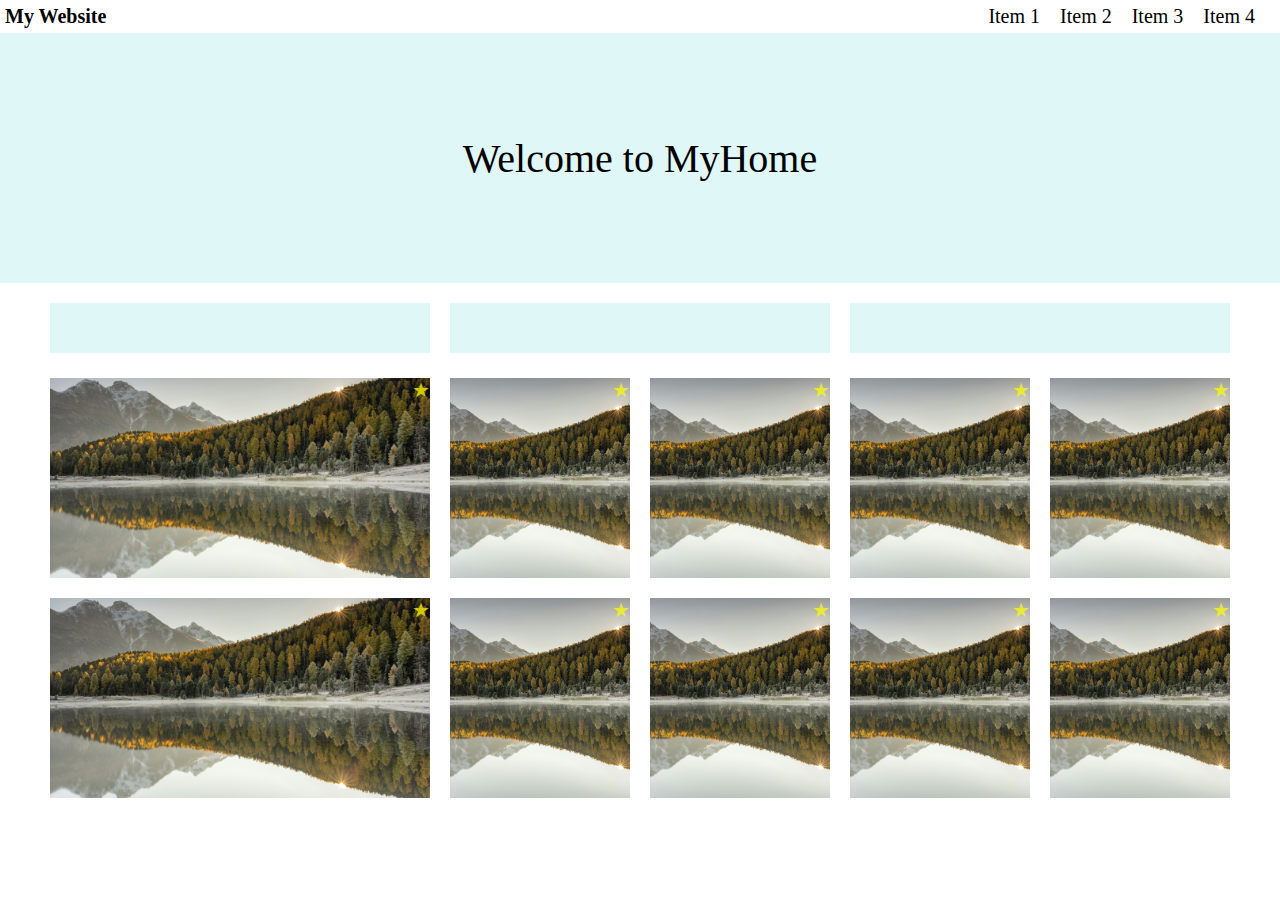
==== week3/index.html @ d35533aa "Task 3" ====
<!DOCTYPE html>
<html lang="en">

<head>
    <meta charset="UTF-8">
    <meta name="viewport" content="width=device-width, initial-scale=1.0">
    <title>WeHelp Week1</title>
    <link rel="stylesheet" href="style.css">
</head>

<body>
    <div class="navbar">
        <div class="left">My Website</div>
        <div class="right">
            <div class="item">Item 1</div>
            <div class="item">Item 2</div>
            <div class="item">Item 3</div>
            <div class="item">Item 4</div>
        </div>
    </div>
    <nav class="burgermenu">
        <div class="left">My Website</div>
        <img src="burger-menu-icon.png" alt="Menu" class="burger" id="burger">
    </nav>
    <div class="popup-menu" id="popupMenu">
        <span class="close" id="closeMenu">&times;</span>
        <ul>
            <li>Item 1</li>
            <li>Item 2</li>
            <li>Item 3</li>
            <li>Item 4</li>
        </ul>
    </div>
    <div class="welcome">
        <div class="text">Welcome to MyHome</div>
    </div>
    <div class="main">
        <div class="top">
            <div class="small first">
                <!-- <img src="philipp-dusel-vNVwg35VZrg-unsplash.jpg" alt="Promotion 1"> -->
                <!-- <div class="promo" id="target">Promotion 1</div> -->
            </div>
            <div class="small first">
                <!-- <img src="philipp-dusel-vNVwg35VZrg-unsplash.jpg" alt="Promotion 2"> -->
                <!-- <div class="promo" id="target">Promotion 2</div> -->
            </div>
            <div class="small first">
                <!-- <img src="philipp-dusel-vNVwg35VZrg-unsplash.jpg" alt="Promotion 3"> -->
                <!-- <div class="promo" id="target">Promotion 3</div> -->
            </div>
        </div>
        <div class="middle">
            <div class="one">
                <div class="title">
                    <div class="star">★</div>
                    <!-- <div class="text-box" id="target">Title 1</div> -->
                </div>
            </div>
            <div class="two">
                <div class="title">
                    <div class="star">★</div>
                    <!-- <div class="text-box" id="target">Title 2</div> -->
                </div>
                <div class="title">
                    <div class="star">★</div>
                    <!-- <div class="text-box" id="target">Title 3</div> -->
                </div>
            </div>
            <div class="three">
                <div class="title">
                    <div class="star">★</div>
                    <!-- <div class="text-box" id="target">Title 4</div> -->
                </div>
                <div class="title">
                    <div class="star">★</div>
                    <!-- <div class="text-box" id="target">Title 5</div> -->
                </div>
            </div>
        </div>
        <div class="bottom">
            <div class="one">
                <div class="title">
                    <div class="star">★</div>
                    <!-- <div class="text-box" id="target">Title 6</div> -->
                </div>
            </div>
            <div class="two">
                <div class="title">
                    <div class="star">★</div>
                    <!-- <div class="text-box" id="target">Title 7</div> -->
                </div>
                <div class="title">
                    <div class="star">★</div>
                    <!-- <div class="text-box" id="target">Title 8</div> -->
                </div>
            </div>
            <div class="three">
                <div class="title">
                    <div class="star">★</div>
                    <!-- <div class="text-box" id="target">Title 9</div> -->
                </div>
                <div class="title">
                    <div class="star">★</div>
                    <!-- <div class="text-box" id="target">Title 10</div> -->
                </div>
            </div>
        </div>
        <div class="tablet">
            <div class="table1">
                <div class="table-title">
                    <div class="star">★</div>
                    <div class="text-box">Title 1</div>
                </div>
                <div class="table-title">
                    <div class="star">★</div>
                    <div class="text-box">Title 2</div>
                </div>
                <div class="table-title">
                    <div class="star">★</div>
                    <div class="text-box">Title 3</div>
                </div>
                <div class="table-title">
                    <div class="star">★</div>
                    <div class="text-box">Title 4</div>
                </div>
            </div>
            <div class="table1">
                <div class="table-title">
                    <div class="star">★</div>
                    <div class="text-box">Title 5</div>
                </div>
                <div class="table-title">
                    <div class="star">★</div>
                    <div class="text-box">Title 6</div>
                </div>
                <div class="table-title">
                    <div class="star">★</div>
                    <div class="text-box">Title 7</div>
                </div>
                <div class="table-title">
                    <div class="star">★</div>
                    <div class="text-box">Title 8</div>
                </div>
            </div>
            <div class="table1">
                <div class="table-title">
                    <div class="star">★</div>
                    <div class="text-box">Title 9</div>
                </div>
                <div class="table-title">
                    <div class="star">★</div>
                    <div class="text-box">Title 10</div>
                </div>
            </div>
        </div>
        <div class="mobile">
            <div class="section1">
                <div class="pro">
                    <img src="philipp-dusel-vNVwg35VZrg-unsplash.jpg" alt="Promotion 1">
                    <div class="promo">Promotion 1</div>
                </div>
                <div class="pro">
                    <img src="philipp-dusel-vNVwg35VZrg-unsplash.jpg" alt="Promotion 2">
                    <div class="promo">Promotion 2</div>
                </div>
                <div class="pro">
                    <img src="philipp-dusel-vNVwg35VZrg-unsplash.jpg" alt="Promotion 3">
                    <div class="promo">Promotion 3</div>
                </div>
            </div>
            <div class="big-boxes">
                <div class="title">
                    <div class="star">★</div>
                    <div class="text-box">Title 1</div>
                </div>
                <div class="title">
                    <div class="star">★</div>
                    <div class="text-box">Title 2</div>
                </div>
                <div class="title">
                    <div class="star">★</div>
                    <div class="text-box">Title 3</div>
                </div>
                <div class="title">
                    <div class="star">★</div>
                    <div class="text-box">Title 4</div>
                </div>
                <div class="title">
                    <div class="star">★</div>
                    <div class="text-box">Title 5</div>
                </div>
                <div class="title">
                    <div class="star">★</div>
                    <div class="text-box">Title 6</div>
                </div>
                <div class="title">
                    <div class="star">★</div>
                    <div class="text-box">Title 7</div>
                </div>
                <div class="title">
                    <div class="star">★</div>
                    <div class="text-box">Title 8</div>
                </div>
                <div class="title">
                    <div class="star">★</div>
                    <div class="text-box">Title 9</div>
                </div>
                <div class="title">
                    <div class="star">★</div>
                    <div class="text-box">Title 10</div>
                </div>

            </div>
        </div>
    </div>
    <script src="./script.js"></script>
</body>

</html>
---- week3/style.css ----
@media (min-width: 1201px) and (max-width: 1920px) {

    html,
    body {
        margin: 0;
    }

    body {
        font-size: 20px;
    }

    .navbar {
        display: flex;
        align-items: center;
        padding: 5px;
    }

    .burgermenu,
    .popup-menu {
        display: none;
    }

    .left {
        display: flex;
        justify-self: flex-start;
        flex: none;
        font-weight: bold;
    }

    .right {
        display: flex;
        justify-content: flex-end;
        flex: auto;
    }

    .item {
        margin-right: 20px
    }

    .welcome {
        background-color: rgb(224, 247, 247);
        height: 250px;
        width: 100%;
        display: flex;
        justify-content: center;
        align-items: center;
        margin-bottom: 10px;
    }

    .text {
        font-size: 2em;
        text-align: center;
    }

    .main {
        width: 1200px;
        margin: 20px auto;
    }

    .top {
        display: flex;
        height: 50px;
        width: 100%;
    }

    .small {
        display: flex;
        margin-left: 10px;
        margin-right: 10px;
        height: 50px;
        width: 33.33%;
        background-color: rgb(224, 247, 247);
        align-items: center;
        justify-content: flex-start;
    }

    .small img {
        width: 80px;
        height: 100%;
        object-fit: cover;

    }

    .promo {
        flex: 1;
        display: flex;
        align-items: center;
      
    }

    .middle {
        display: flex;
        height: 200px;
        width: 100%;
        margin-top: 20px;
        margin-bottom: 20px;
    }

    .bottom {
        display: flex;
        height: 200px;
        width: 100%;

    }

    .middle .one {
        display: flex;
        width: 33.33%;
        margin: 5px 10px;
        height: 200px;
    }

    .middle .two {
        display: flex;
        width: 33.33%;
        margin: 5px 10px;
        height: 200px;
    }

    .middle .three {
        display: flex;
        width: 33.33%;
        margin: 5px 10px;
        height: 200px;
    }

    .bottom .one {
        display: flex;
        width: 33.33%;
        margin: 5px 10px;
        height: 200px;
    }

    .bottom .two {
        display: flex;
        width: 33.33%;
        margin: 5px 10px;
        height: 200px;
    }

    .bottom .three {
        display: flex;
        width: 33.33%;
        margin: 5px 10px;
        height: 200px;
    }

    .middle .two,
    .middle .three,
    .bottom .two,
    .bottom .three {
        display: flex;
        flex-direction: row;
        gap: 20px;
        min-width: 0;
    }

    .title {
        background-image: url('philipp-dusel-vNVwg35VZrg-unsplash.jpg');
        background-size: cover;
        background-position: center;
        width: 100%;
        min-width: 0;

    }

    .star {
        display: flex;
        height: 80%;
        top: 10px;
        right: 10px;
        color: yellow;
        opacity: 0.7;
        justify-content: right;
        z-index: 1;
    }

    .text-box {
        display: inline-block;
        background-color: rgba(0, 234, 255, 0.66);
        height: 20%;
        text-align: center;
        opacity: 0.7;
        overflow: hidden;
        white-space: nowrap;
        text-overflow: ellipsis;
        width: 100%;
    
   
    }

    .tablet,
    .mobile {
        display: none;
    }
 

}

@media (min-width: 601px) and (max-width: 1200px) {

    html,
    body {
        margin: 0;
    }

    body {
        font-size: 20px;
    }

    .navbar {
        display: flex;
        align-items: center;
        padding: 5px;
    }

    .burgermenu,
    .popup-menu {
        display: none;
    }

    .left {
        display: flex;
        justify-self: flex-start;
        flex: none;
        font-weight: bold;
    }

    .right {
        display: flex;
        justify-content: flex-end;
        flex: auto;
    }

    .item {
        margin-right: 20px
    }

    .welcome {
        background-color: rgb(224, 247, 247);
        height: 250px;
        width: 100%;
        display: flex;
        justify-content: center;
        align-items: center;
        margin-bottom: 10px;
    }

    .text {
        font-size: 2em;
        text-align: center;
    }

    .main {
        width: 90%;
        margin: 0 auto;
    }

    .top {
        display: flex;
        flex-wrap: wrap;
        gap: 20px;
    }

    .small {
        display: flex;
        height: 50px;
        background-color: rgb(224, 247, 247);
        align-items: center;
        justify-content: start;
    }

    .first {
        width: calc(50% - 10px);
    }

    .second {
        width: 100%;
    }

    .small img {
        width: 80px;
        height: 50px;
        object-fit: cover;
        margin-right: 10px;
    }

    .promo {
        flex: 1;
        display: flex;
        align-items: center;
    }

    .middle,
    .bottom {
        display: none;
    }

    .tablet {
        width: 100%;
        margin-top: 20px;
        margin-bottom: 20px;
    }

    .table1 {
        display: flex;
        gap: 20px;
        margin-top: 20px;
        margin-bottom: 20px;
    }

    .table-title {
        background-image: url('philipp-dusel-vNVwg35VZrg-unsplash.jpg');
        background-size: cover;
        background-position: center;
        height: 400px;
        width: 100%;
    }

    .star {
        display: flex;
        height: 80%;
        color: yellow;
        opacity: 0.7;
        justify-content: right;
        z-index: 1;
    }

    .text-box {
        display: flex;
        background-color: rgba(0, 234, 255, 0.66);
        height: 20%;
        text-align: center;
        justify-content: center;
        align-items: center;
        opacity: 0.7;
    }

    .mobile {
        display: none;
    }

}

@media (min-width: 361px) and (max-width: 600px) {

    html,
    body {
        margin: 0;
        padding: 0;
    }

    body {
        font-size: 20px;
    }

    .navbar {
        display: none;
    }

    .burgermenu {
        display: flex;
        justify-content: space-between;
        align-items: center;
        padding: 10px 20px;
    }

    .left {
        display: flex;
        justify-self: flex-start;
        flex: none;
        font-weight: bold;
    }

    .right {
        display: none;
    }


    .burger {
        width: 30px;
        height: auto;
        cursor: pointer;
    }

    .popup-menu {
        position: fixed;
        top: 0;
        right: -100%;
        width: 50%;
        height: 100vh;
        background-color: white;
        box-shadow: -2px 0 5px rgba(0, 0, 0, 0.2);
        transition: right 0.3s ease;
        display: flex;
        flex-direction: column;
        align-items: center;
        justify-content: flex-start;
        z-index: 1000;
    }

    .close {
        position: absolute;
        top: 10px;
        right: 10px;
        font-size: 1.5em;
        color: black;
        cursor: pointer;
    }


    .popup-menu ul {
        list-style: none;
        text-align: center;
    }

    .popup-menu li {
        margin: 20px 0;
    }

    .welcome {
        background-color: rgb(224, 247, 247);
        height: 250px;
        width: 100%;
        display: flex;
        justify-content: center;
        align-items: center;
        margin-bottom: 10px;
    }

    .text {
        font-size: 2em;
        text-align: center;
    }

    .top,
    .middle,
    .bottom,
    .tablet {
        display: none;
    }


    .mobile {
        display: flex;
        flex-direction: column;
        align-items: center;
        gap: 20px;
        width: 90%;
        margin: 0 auto;
        margin-top: 20px;
        margin-bottom: 20px;
    }

    .section1 {
        display: flex;
        flex-direction: column;
        gap: 20px;
        width: 100%;
    }

    .pro {
        display: flex;
        align-items: center;
        justify-content: flex-start;
        background-color: rgb(224, 247, 247);
        height: 50px;
        width: 100%;
        gap: 10px;
    }

    .pro img {
        width: 80px;
        height: 100%;
        object-fit: cover;
        margin-right: 10px;
    }

    .big-boxes {
        display: flex;
        flex-direction: column;
        gap: 20px;
        width: 100%;
    }

    .title {
        background-image: url('philipp-dusel-vNVwg35VZrg-unsplash.jpg');
        background-size: cover;
        background-position: center;
        width: 100%;
        height: 180px;
    }


    .star {
        display: flex;
        justify-content: flex-end;
        right: 10px;
        color: yellow;
        font-size: 1.5em;
        opacity: 0.7;
        height: 80%;
        z-index: 1;
    }



    .text-box {
        display: flex;
        background-color: rgba(0, 234, 255, 0.66);
        height: 20%;
        text-align: center;
        justify-content: center;
        align-items: center;
        opacity: 0.7;
    }


}
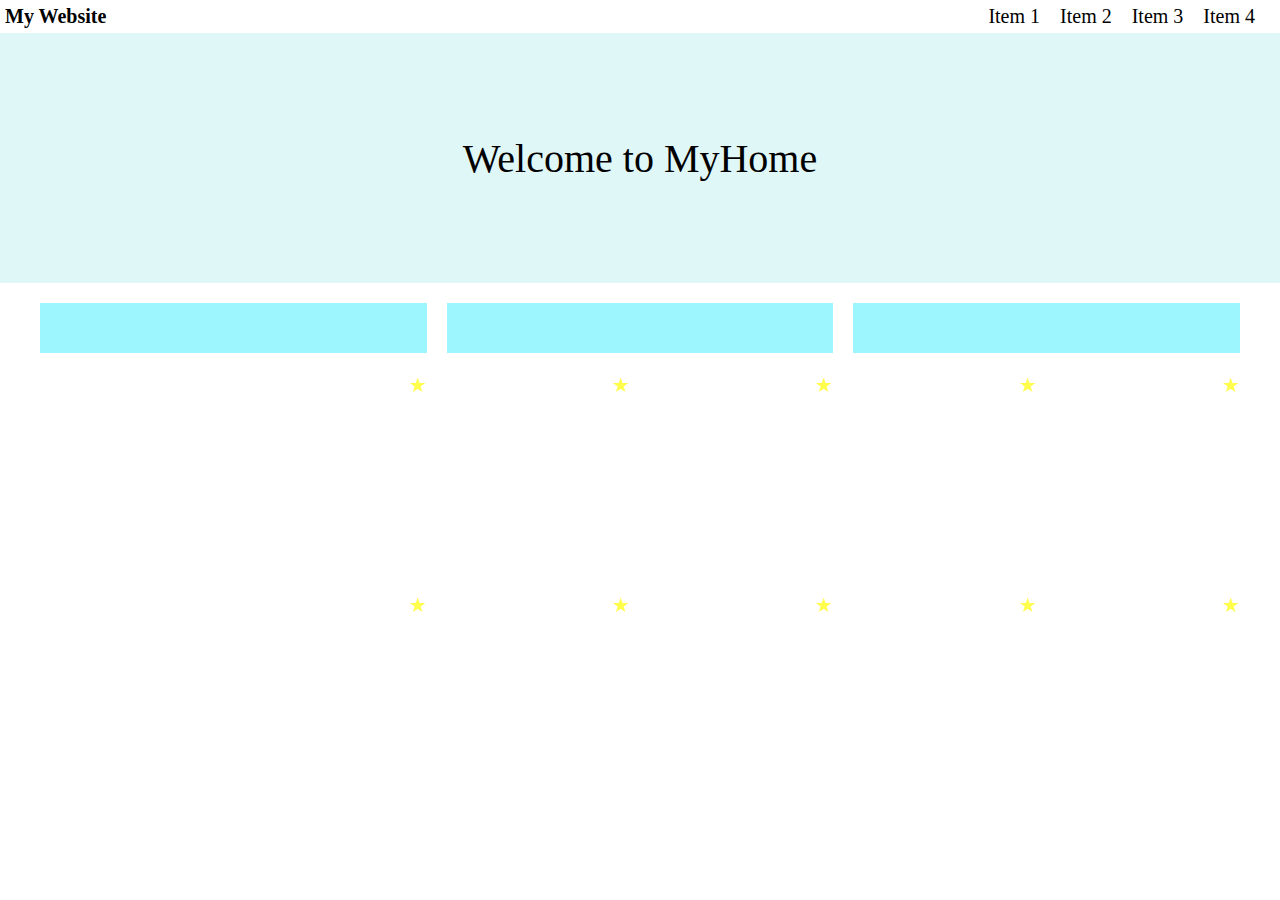
==== commit bc8c3705: "Task 3 Revision and Submittion" ====
--- a/week3/index.html
+++ b/week3/index.html
@@ -1,13 +1,11 @@
 <!DOCTYPE html>
 <html lang="en">
-
 <head>
     <meta charset="UTF-8">
     <meta name="viewport" content="width=device-width, initial-scale=1.0">
-    <title>WeHelp Week1</title>
-    <link rel="stylesheet" href="style.css">
+    <title>WeWork Week3</title>
+    <link rel="stylesheet" href="week3.css">
 </head>
-
 <body>
     <div class="navbar">
         <div class="left">My Website</div>
@@ -32,188 +30,62 @@
         </ul>
     </div>
     <div class="welcome">
-        <div class="text">Welcome to MyHome</div>
+        <div class="big">Welcome to MyHome</div>
     </div>
     <div class="main">
-        <div class="top">
-            <div class="small first">
-                <!-- <img src="philipp-dusel-vNVwg35VZrg-unsplash.jpg" alt="Promotion 1"> -->
-                <!-- <div class="promo" id="target">Promotion 1</div> -->
-            </div>
-            <div class="small first">
-                <!-- <img src="philipp-dusel-vNVwg35VZrg-unsplash.jpg" alt="Promotion 2"> -->
-                <!-- <div class="promo" id="target">Promotion 2</div> -->
-            </div>
-            <div class="small first">
-                <!-- <img src="philipp-dusel-vNVwg35VZrg-unsplash.jpg" alt="Promotion 3"> -->
-                <!-- <div class="promo" id="target">Promotion 3</div> -->
-            </div>
+        <div class="top" id="promo1">
+            <!-- <img src="philipp-dusel-vNVwg35VZrg-unsplash.jpg" alt="Promotion 1"> -->
+            <!-- <div class="promo">Promotion 1</div> -->
         </div>
-        <div class="middle">
-            <div class="one">
-                <div class="title">
-                    <div class="star">★</div>
-                    <!-- <div class="text-box" id="target">Title 1</div> -->
-                </div>
-            </div>
-            <div class="two">
-                <div class="title">
-                    <div class="star">★</div>
-                    <!-- <div class="text-box" id="target">Title 2</div> -->
-                </div>
-                <div class="title">
-                    <div class="star">★</div>
-                    <!-- <div class="text-box" id="target">Title 3</div> -->
-                </div>
-            </div>
-            <div class="three">
-                <div class="title">
-                    <div class="star">★</div>
-                    <!-- <div class="text-box" id="target">Title 4</div> -->
-                </div>
-                <div class="title">
-                    <div class="star">★</div>
-                    <!-- <div class="text-box" id="target">Title 5</div> -->
-                </div>
-            </div>
+        <div class="top" id="promo2">
+            <!-- <img src="philipp-dusel-vNVwg35VZrg-unsplash.jpg" alt="Promotion 1"> -->
+            <!-- <div class="promo">Promotion 2</div> -->
         </div>
-        <div class="bottom">
-            <div class="one">
-                <div class="title">
-                    <div class="star">★</div>
-                    <!-- <div class="text-box" id="target">Title 6</div> -->
-                </div>
-            </div>
-            <div class="two">
-                <div class="title">
-                    <div class="star">★</div>
-                    <!-- <div class="text-box" id="target">Title 7</div> -->
-                </div>
-                <div class="title">
-                    <div class="star">★</div>
-                    <!-- <div class="text-box" id="target">Title 8</div> -->
-                </div>
-            </div>
-            <div class="three">
-                <div class="title">
-                    <div class="star">★</div>
-                    <!-- <div class="text-box" id="target">Title 9</div> -->
-                </div>
-                <div class="title">
-                    <div class="star">★</div>
-                    <!-- <div class="text-box" id="target">Title 10</div> -->
-                </div>
-            </div>
+        <div class="top" id="promo3">
+            <!-- <img src="philipp-dusel-vNVwg35VZrg-unsplash.jpg" alt="Promotion 1"> -->
+            <!-- <div class="promo">Promotion 3</div> -->
         </div>
-        <div class="tablet">
-            <div class="table1">
-                <div class="table-title">
-                    <div class="star">★</div>
-                    <div class="text-box">Title 1</div>
-                </div>
-                <div class="table-title">
-                    <div class="star">★</div>
-                    <div class="text-box">Title 2</div>
-                </div>
-                <div class="table-title">
-                    <div class="star">★</div>
-                    <div class="text-box">Title 3</div>
-                </div>
-                <div class="table-title">
-                    <div class="star">★</div>
-                    <div class="text-box">Title 4</div>
-                </div>
-            </div>
-            <div class="table1">
-                <div class="table-title">
-                    <div class="star">★</div>
-                    <div class="text-box">Title 5</div>
-                </div>
-                <div class="table-title">
-                    <div class="star">★</div>
-                    <div class="text-box">Title 6</div>
-                </div>
-                <div class="table-title">
-                    <div class="star">★</div>
-                    <div class="text-box">Title 7</div>
-                </div>
-                <div class="table-title">
-                    <div class="star">★</div>
-                    <div class="text-box">Title 8</div>
-                </div>
-            </div>
-            <div class="table1">
-                <div class="table-title">
-                    <div class="star">★</div>
-                    <div class="text-box">Title 9</div>
-                </div>
-                <div class="table-title">
-                    <div class="star">★</div>
-                    <div class="text-box">Title 10</div>
-                </div>
-            </div>
+        <div class="middle title" id="title-1">
+            <div class="star">★</div>
+            <!-- <div class="text-box">Title 1</div> -->
         </div>
-        <div class="mobile">
-            <div class="section1">
-                <div class="pro">
-                    <img src="philipp-dusel-vNVwg35VZrg-unsplash.jpg" alt="Promotion 1">
-                    <div class="promo">Promotion 1</div>
-                </div>
-                <div class="pro">
-                    <img src="philipp-dusel-vNVwg35VZrg-unsplash.jpg" alt="Promotion 2">
-                    <div class="promo">Promotion 2</div>
-                </div>
-                <div class="pro">
-                    <img src="philipp-dusel-vNVwg35VZrg-unsplash.jpg" alt="Promotion 3">
-                    <div class="promo">Promotion 3</div>
-                </div>
-            </div>
-            <div class="big-boxes">
-                <div class="title">
-                    <div class="star">★</div>
-                    <div class="text-box">Title 1</div>
-                </div>
-                <div class="title">
-                    <div class="star">★</div>
-                    <div class="text-box">Title 2</div>
-                </div>
-                <div class="title">
-                    <div class="star">★</div>
-                    <div class="text-box">Title 3</div>
-                </div>
-                <div class="title">
-                    <div class="star">★</div>
-                    <div class="text-box">Title 4</div>
-                </div>
-                <div class="title">
-                    <div class="star">★</div>
-                    <div class="text-box">Title 5</div>
-                </div>
-                <div class="title">
-                    <div class="star">★</div>
-                    <div class="text-box">Title 6</div>
-                </div>
-                <div class="title">
-                    <div class="star">★</div>
-                    <div class="text-box">Title 7</div>
-                </div>
-                <div class="title">
-                    <div class="star">★</div>
-                    <div class="text-box">Title 8</div>
-                </div>
-                <div class="title">
-                    <div class="star">★</div>
-                    <div class="text-box">Title 9</div>
-                </div>
-                <div class="title">
-                    <div class="star">★</div>
-                    <div class="text-box">Title 10</div>
-                </div>
-
-            </div>
+        <div class="middle title" id="title-2">
+            <div class="star">★</div>
+            <!-- <div class="text-box">Title 2</div> -->
+        </div>
+        <div class="middle title" id="title-3">
+            <div class="star">★</div>
+            <!-- <div class="text-box">Title 3</div> -->
+        </div>
+        <div class="middle title" id="title-4">
+            <div class="star">★</div>
+            <!-- <div class="text-box">Title 4</div> -->
+        </div>
+        <div class="middle title" id="title-5">
+            <div class="star">★</div>
+            <!-- <div class="text-box">Title 5</div> -->
+        </div>
+        <div class="bottom title" id="title-6">
+            <div class="star">★</div>
+            <!-- <div class="text-box">Title 6</div> -->
+        </div>
+        <div class="bottom title" id="title-7">
+            <div class="star">★</div>
+            <!-- <div class="text-box">Title 7</div> -->
+        </div>
+        <div class="bottom title" id="title-8">
+            <div class="star">★</div>
+            <!-- <div class="text-box">Title 8</div> -->
+        </div>
+        <div class="bottom title" id="title-9">
+            <div class="star">★</div>
+            <!-- <div class="text-box">Title 9</div> -->
+        </div>
+        <div class="bottom title" id="title-10">
+            <div class="star">★</div>
+            <!-- <div class="text-box">Title 10</div> -->
         </div>
     </div>
-    <script src="./script.js"></script>
+    <script src="week3.js"></script>
 </body>
-
 </html>--- a/week3/week3.css
+++ b/week3/week3.css
@@ -0,0 +1,488 @@
+html,
+body {
+    margin: 0;
+}
+
+body {
+    font-size: 20px;
+}
+
+@media (min-width: 1201px) and (max-width: 1920px) {
+
+    .navbar {
+        display: flex;
+        align-items: center;
+        padding: 5px;
+    }
+
+    .burgermenu,
+    .popup-menu {
+        display: none;
+    }
+
+    .left {
+        display: flex;
+        justify-self: flex-start;
+        flex: none;
+        font-weight: bold;
+    }
+
+    .right {
+        display: flex;
+        justify-content: flex-end;
+        flex: auto;
+    }
+
+    .item {
+        margin-right: 20px
+    }
+
+    .welcome {
+        background-color: rgb(224, 247, 247);
+        height: 250px;
+        width: 100%;
+        display: flex;
+        justify-content: center;
+        align-items: center;
+        margin-bottom: 10px;
+    }
+
+    .big {
+        font-size: 2em;
+        text-align: center;
+    }
+
+    .main {
+        width: 1200px;
+        margin: 20px auto;
+        /* background-color: chartreuse; */
+        justify-self: center;
+        display: flex;
+        flex-wrap: wrap;
+    }
+
+    .top {
+        height: 50px;
+        background-color: rgb(157, 245, 253);
+        width: calc((1200px - 40px) / 3);
+        /* margin-bottom: 20px; */
+        display: flex;
+        align-items: center;
+        justify-content: flex-start;
+        
+    }
+
+    .top img {
+        width: 80px;
+        height: 100%;
+        object-fit: cover;
+        margin-right: 10px;
+    }
+
+    .promo {
+        align-items: center;
+        margin-left: 10px;
+    }
+
+
+    #promo2 {
+        margin-left: 20px;
+        margin-right: 20px;
+    }
+
+    .star {
+        display: flex;
+        height: 80%;
+        top: 10px;
+        right: 10px;
+        color: yellow;
+        opacity: 0.7;
+        justify-content: right;
+        z-index: 1;
+    }
+
+    .text-box {
+        display: inline-block;
+        background-color: rgba(0, 234, 255, 0.66);
+        height: 20%;
+        text-align: center;
+        opacity: 0.7;
+        overflow: hidden;
+        white-space: nowrap;
+        text-overflow: ellipsis;
+        width: 100%;
+        line-height: 40px;
+
+    }
+
+    .middle {
+        margin-bottom: 20px;
+        margin-top: 20px;
+    }
+
+    .middle,
+    .bottom {
+        height: 200px;
+    }
+
+    #title-1,
+    #title-6 {
+        width: calc((1200px - 40px) / 3);
+        /* background-color: peachpuff; */
+        margin-right: 20px;
+    }
+
+    #title-2,
+    #title-3,
+    #title-4,
+    #title-5,
+    #title-7,
+    #title-8,
+    #title-9,
+    #title-10 {
+        width: calc(((1200px - ((1200px - 40px) / 3)) - 80px) / 4);
+        /* background-color: peachpuff; */
+    }
+
+    #title-3,
+    #title-4,
+    #title-5,
+    #title-8,
+    #title-9,
+    #title-10 {
+        margin-left: 20px;
+    }
+
+    .title {
+        background-size: cover;
+        background-position: center;
+        min-width: 0;
+
+    }
+
+}
+
+@media (min-width: 601px) and (max-width: 1200px) {
+    .navbar {
+        display: flex;
+        align-items: center;
+        padding: 5px;
+    }
+
+    .burgermenu,
+    .popup-menu {
+        display: none;
+    }
+
+    .left {
+        display: flex;
+        justify-self: flex-start;
+        flex: none;
+        font-weight: bold;
+    }
+
+    .right {
+        display: flex;
+        justify-content: flex-end;
+        flex: auto;
+    }
+
+    .item {
+        margin-right: 20px
+    }
+
+    .welcome {
+        background-color: rgb(224, 247, 247);
+        height: 250px;
+        width: 100%;
+        display: flex;
+        justify-content: center;
+        align-items: center;
+        margin-bottom: 10px;
+    }
+
+    .text {
+        font-size: 2em;
+        text-align: center;
+    }
+
+    .big {
+        font-size: 2em;
+        text-align: center;
+    }
+
+    .main {
+        display: flex;
+        width: 90%;
+        margin: 0 auto;
+        /* background-color: chartreuse; */
+        justify-self: center;
+        flex-wrap: wrap;
+    }
+
+
+    
+    .middle,
+    .bottom {
+        margin-bottom: 20px;
+        width: 100%;
+        display: flex;
+        flex-wrap: wrap;
+    }
+
+    .top {
+        justify-content: flex-start;
+        align-items: center;
+        background-color: rgb(157, 245, 253);
+
+        display: flex;
+        margin-bottom: 20px;
+    }
+
+    .top img {
+        width: 80px;
+        height: 50px;
+        object-fit: cover;
+        margin-right: 10px;
+
+    }
+
+    #promo1,
+    #promo2 {
+        width: calc((100% - 20px) / 2);
+        /* background-color: peachpuff; */
+    }
+
+    #promo1 {
+        margin-right: 20px;
+    }
+
+
+    #promo3 {
+        width: 100%;
+        /* background-color: peachpuff; */
+    }
+
+    #title-1,
+    #title-2,
+    #title-3,
+    #title-4,
+    #title-5,
+    #title-6,
+    #title-7,
+    #title-8 {
+        width: calc((100% - 60px) / 4);
+        /* background-color: peachpuff; */
+        height: 200px;
+    }
+
+    #title-1,
+    #title-2,
+    #title-3,
+    #title-5,
+    #title-6,
+    #title-7 {
+        margin-right: 20px;
+    }
+
+    #title-9,
+    #title-10 {
+        width: calc((100% - 20px) / 2);
+        height: 200px;
+        /* background-color: peachpuff; */
+    }
+
+    #title-9 {
+        margin-right: 20px;
+    }
+
+    .promo {
+        margin-left: 10px;
+    }
+
+    .middle, .bottom {
+        justify-content: flex-end;
+    }
+    .star {
+        height: 80%;
+        color: yellow;
+        opacity: 0.7;
+        z-index: 1;
+        
+    }
+
+    .text-box {
+        display: inline-block;
+        background-color: rgba(0, 234, 255, 0.66);
+        height: 20%;
+        text-align: center;
+        opacity: 0.7;
+        overflow: hidden;
+        white-space: nowrap;
+        text-overflow: ellipsis;
+        width: 100%;
+        line-height: 40px;
+
+    }
+
+    .title {
+        background-size: cover;
+        background-position: center;
+        min-width: 0;
+
+    }
+
+}
+
+@media (min-width: 361px) and (max-width: 600px) {
+    .navbar, .right {
+        display: none;
+    }
+
+    .left {
+        display: flex;
+        justify-self: flex-start;
+        flex: none;
+        font-weight: bold;
+    }
+
+    .burger {
+        width: 30px;
+        height: auto;
+        cursor: pointer;
+    }
+
+    .burgermenu {
+        display: flex;
+        justify-content: space-between;
+        align-items: center;
+        padding: 10px 20px;
+    }
+
+    .popup-menu {
+        position: fixed;
+        top: 0;
+        right: -100%;
+        width: 50%;
+        height: 100vh;
+        background-color: white;
+        box-shadow: -2px 0 5px rgba(0, 0, 0, 0.2);
+        transition: right 0.3s ease;
+        display: flex;
+        flex-direction: column;
+        align-items: center;
+        justify-content: flex-start;
+        z-index: 1000;
+    }
+
+    .close {
+        position: absolute;
+        top: 10px;
+        right: 10px;
+        font-size: 1.5em;
+        color: black;
+        cursor: pointer;
+    }
+
+
+    .popup-menu ul {
+        list-style: none;
+        text-align: center;
+    }
+
+    .popup-menu li {
+        margin: 20px 0;
+    }
+
+    .welcome {
+        background-color: rgb(224, 247, 247);
+        height: 250px;
+        width: 100%;
+        display: flex;
+        justify-content: center;
+        align-items: center;
+        margin-bottom: 10px;
+    }
+
+    .big {
+        font-size: 2em;
+        text-align: center;
+    }
+
+    .main {
+        display: flex;
+        width: 90%;
+        margin: 0 auto;
+        /* background-color: chartreuse; */
+        justify-self: center;
+        flex-wrap: wrap;
+    }
+
+
+    .middle,
+    .bottom {
+        margin-bottom: 20px;
+        width: 100%;
+        display: flex;
+        flex-wrap: wrap;
+        /* background-color: pink; */
+    }
+
+    .top {
+        justify-content: flex-start;
+        align-items: center;
+        background-color: rgb(157, 245, 253);
+        display: flex;
+        flex-wrap: wrap;
+        margin-bottom: 20px;
+        width: 100%;
+        height: 50px;
+
+    }
+
+    .top img {
+        width: 80px;
+        height: 50px;
+        object-fit: cover;
+        margin-right: 10px;
+
+    }
+
+    .middle, .bottom {
+        height: 200px;
+        justify-content: flex-end;
+    }
+
+    .star {
+        height: 80%;
+        color: yellow;
+        opacity: 0.7;
+        z-index: 1;
+        
+    }
+
+    .text-box {
+        display: inline-block;
+        background-color: rgba(0, 234, 255, 0.66);
+        height: 20%;
+        text-align: center;
+        opacity: 0.7;
+        overflow: hidden;
+        white-space: nowrap;
+        text-overflow: ellipsis;
+        width: 100%;
+        line-height: 40px;
+
+    }
+
+    .title {
+        background-size: cover;
+        background-position: center;
+        min-width: 0;
+
+    }
+
+
+
+
+}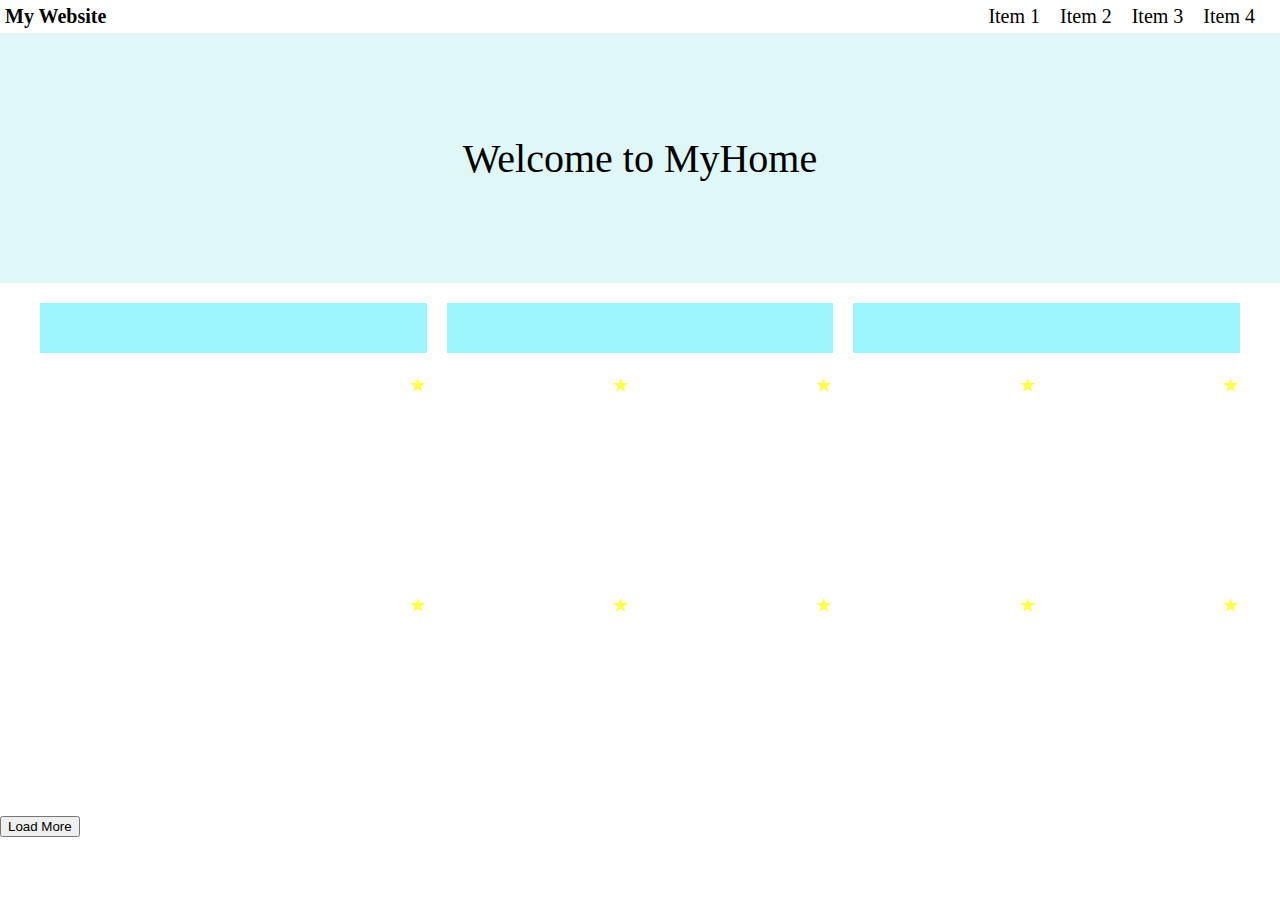
==== commit cda0a997: "Week 6 Initial Commit" ====
--- a/week3/index.html
+++ b/week3/index.html
@@ -86,6 +86,7 @@
             <!-- <div class="text-box">Title 10</div> -->
         </div>
     </div>
+    <button onclick="loadMore();">Load More</button>
     <script src="week3.js"></script>
 </body>
 </html>